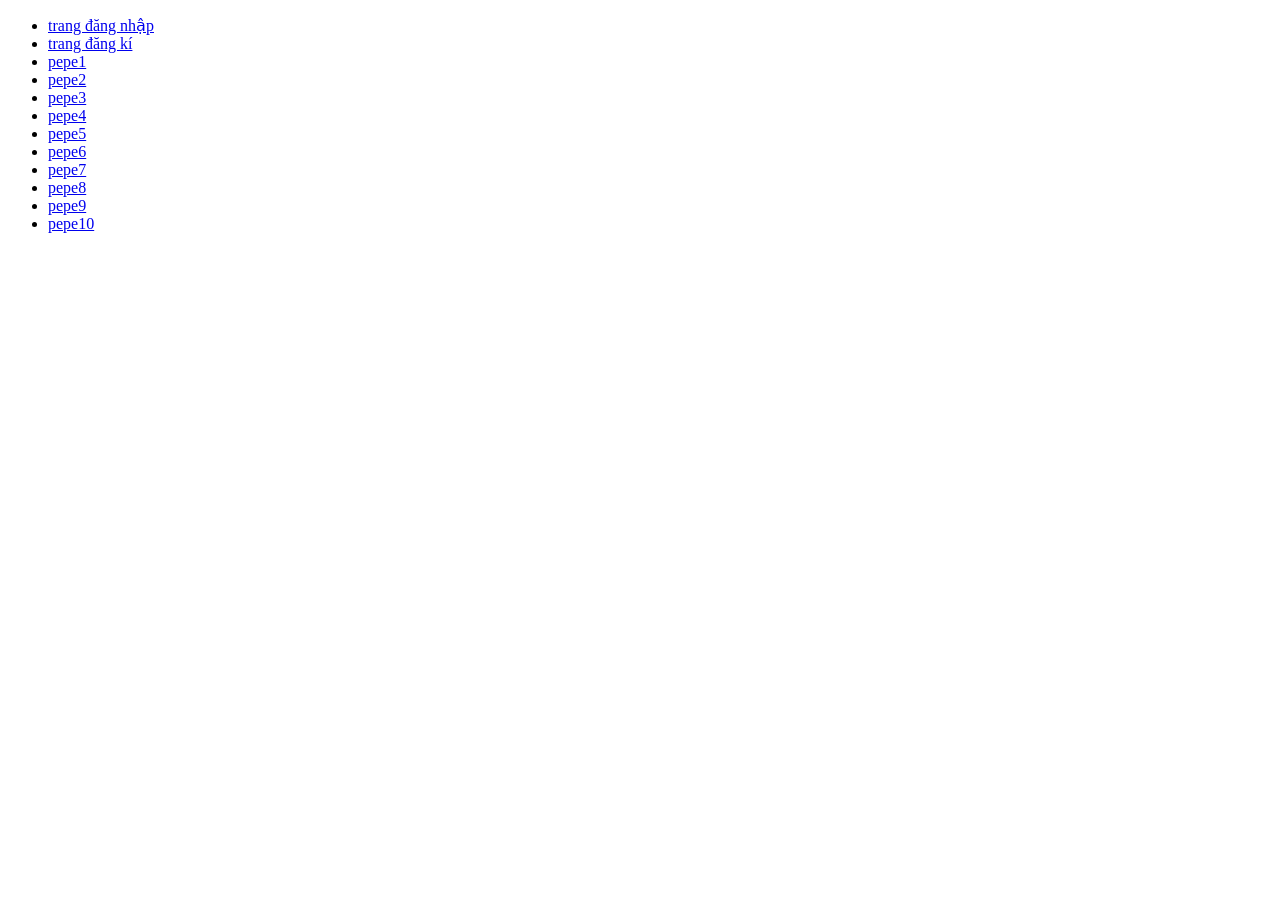
==== index.html.html @ a7f3df6c "update" ====
<!DOCTYPE html>
<html lang="vi">
<head>
    <meta charset="utf-8">
    <title> bài tập thực thành 1 </title>
</head>
<body>
    <ul>
		<li><a href="html/dangnhap.html">trang đăng nhập</a></li>
		<li><a href="html/dangki.html">trang đăng kí </a></li>
        <li><a href="html/pepe1.html">pepe1</a></li>
        <li><a href="#">pepe2</a></li>
        <li><a href="#">pepe3</a></li>
        <li><a href="#">pepe4</a></li>
        <li><a href="#">pepe5</a></li>
        <li><a href="#">pepe6</a></li>
        <li><a href="#">pepe7</a></li>
        <li><a href="#">pepe8</a></li>
        <li><a href="#">pepe9</a></li>
        <li><a href="#">pepe10</a></li>
    </ul>
</body>
</html>
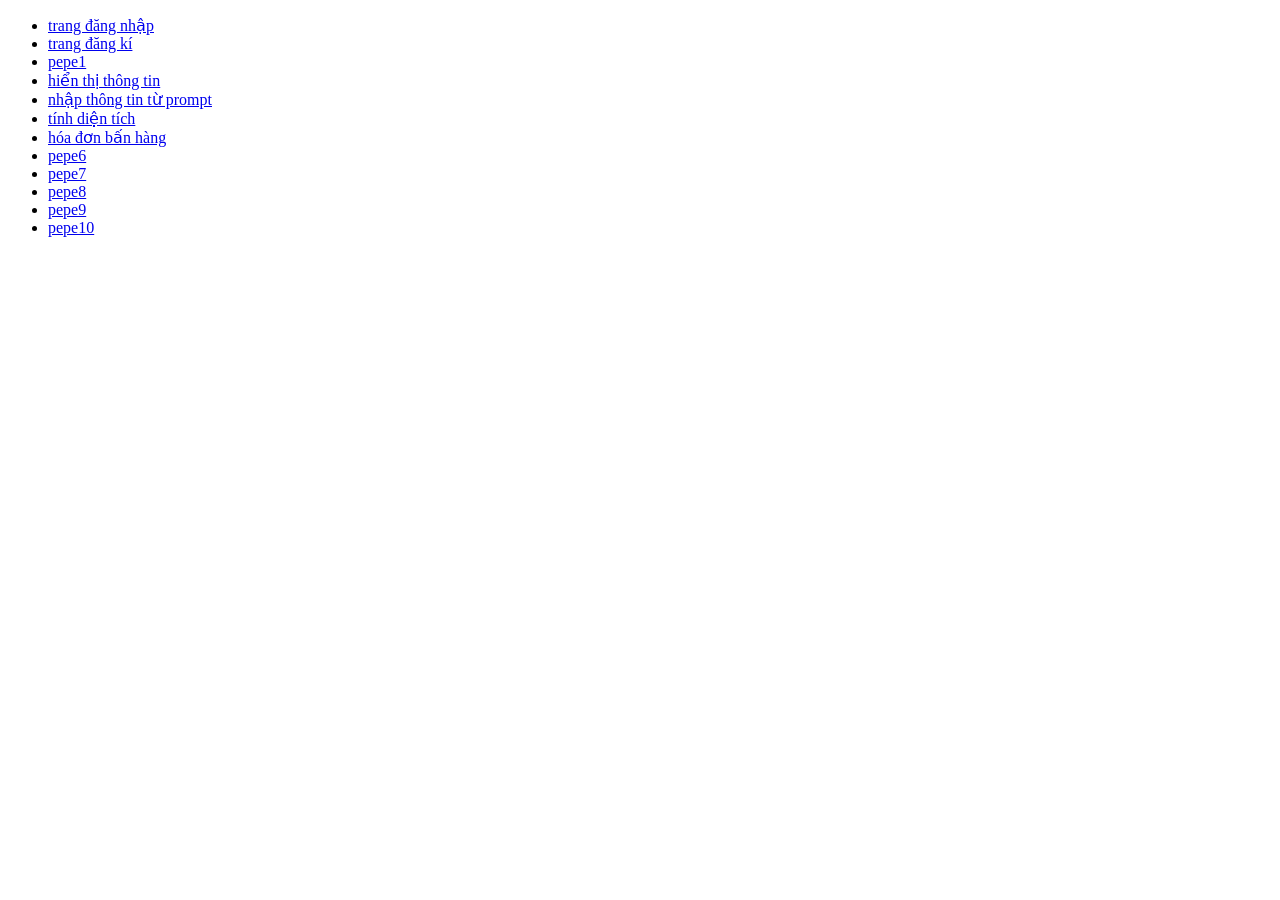
==== commit 3db1cf4f: "add" ====
--- a/index.html.html
+++ b/index.html.html
@@ -9,10 +9,10 @@
 		<li><a href="html/dangnhap.html">trang đăng nhập</a></li>
 		<li><a href="html/dangki.html">trang đăng kí </a></li>
         <li><a href="html/pepe1.html">pepe1</a></li>
-        <li><a href="#">pepe2</a></li>
-        <li><a href="#">pepe3</a></li>
-        <li><a href="#">pepe4</a></li>
-        <li><a href="#">pepe5</a></li>
+        <li><a href="html/hiển thị thông ton với alerrt.html">hiển thị thông tin</a></li>
+        <li><a href="html/đăng nhập thông tin prompt.html"> nhập thông tin từ prompt</a></li>
+        <li><a href="html/tính diện tchs hình chũ nhật.html">tính diện tích </a></li>
+        <li><a href="html/hóa đơn bán hàng .html">hóa đơn bấn hàng</a></li>
         <li><a href="#">pepe6</a></li>
         <li><a href="#">pepe7</a></li>
         <li><a href="#">pepe8</a></li>
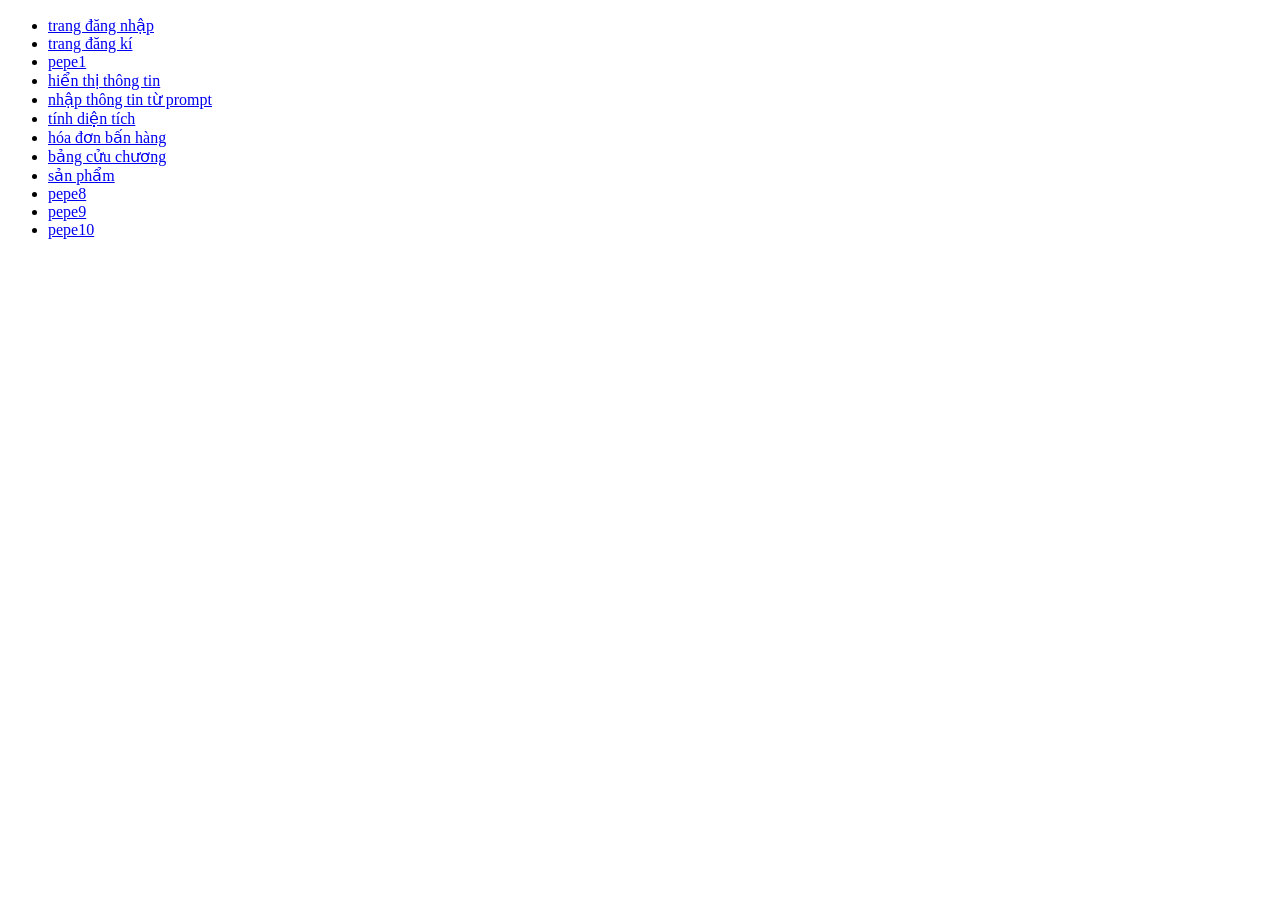
==== commit 9c039dc2: "up" ====
--- a/index.html.html
+++ b/index.html.html
@@ -13,8 +13,8 @@
         <li><a href="html/đăng nhập thông tin prompt.html"> nhập thông tin từ prompt</a></li>
         <li><a href="html/tính diện tchs hình chũ nhật.html">tính diện tích </a></li>
         <li><a href="html/hóa đơn bán hàng .html">hóa đơn bấn hàng</a></li>
-        <li><a href="#">pepe6</a></li>
-        <li><a href="#">pepe7</a></li>
+        <li><a href="html/bảng cửu chương.html">bảng cửu chương</a></li>
+        <li><a href="html/sản phẩm.html">sản phẩm</a></li>
         <li><a href="#">pepe8</a></li>
         <li><a href="#">pepe9</a></li>
         <li><a href="#">pepe10</a></li>
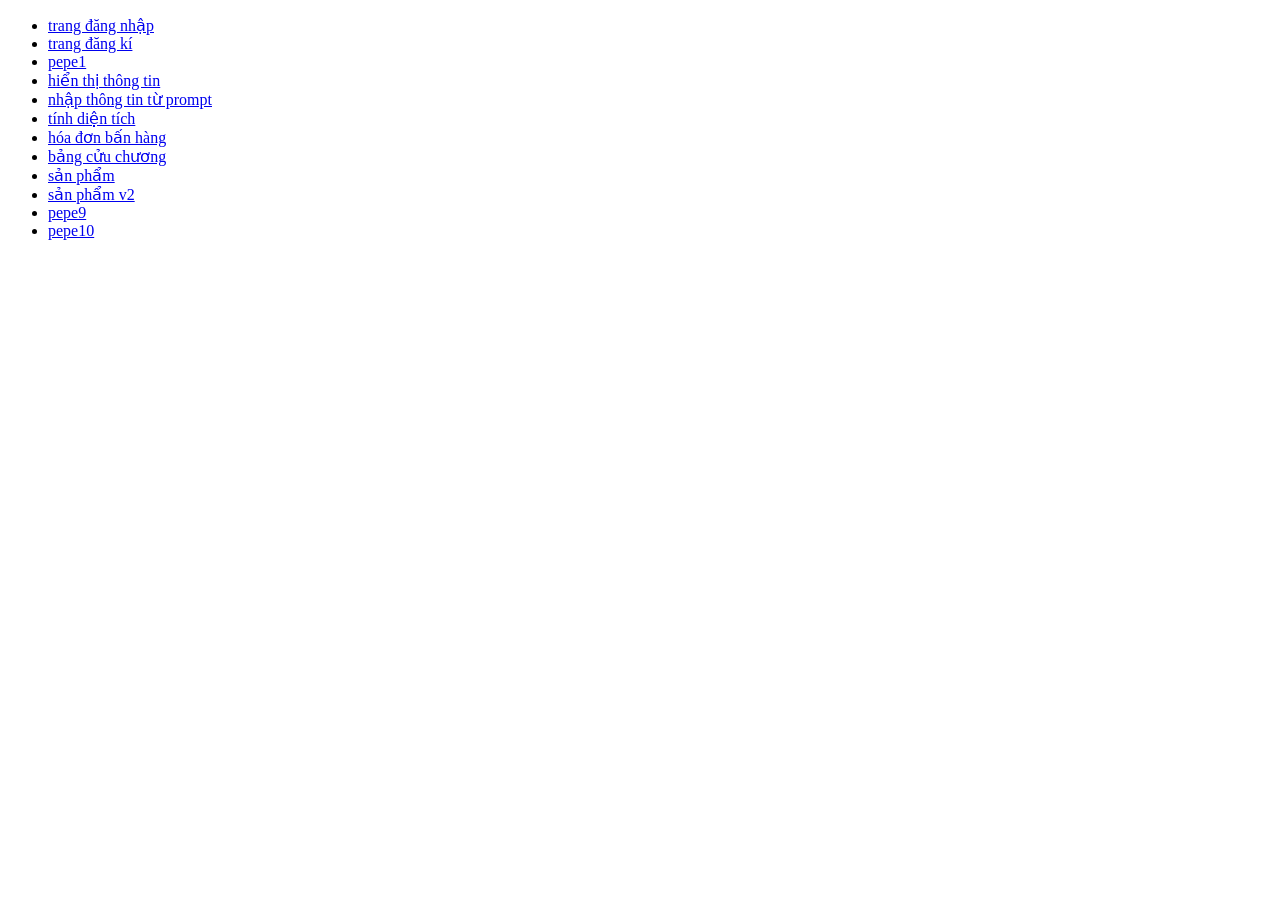
==== commit b684582a: "update" ====
--- a/index.html.html
+++ b/index.html.html
@@ -15,7 +15,7 @@
         <li><a href="html/hóa đơn bán hàng .html">hóa đơn bấn hàng</a></li>
         <li><a href="html/bảng cửu chương.html">bảng cửu chương</a></li>
         <li><a href="html/sản phẩm.html">sản phẩm</a></li>
-        <li><a href="#">pepe8</a></li>
+        <li><a href="../lms-thkw-buoi1/html/sản phẩm v2 .html">sản phẩm v2 </a></li>
         <li><a href="#">pepe9</a></li>
         <li><a href="#">pepe10</a></li>
     </ul>
